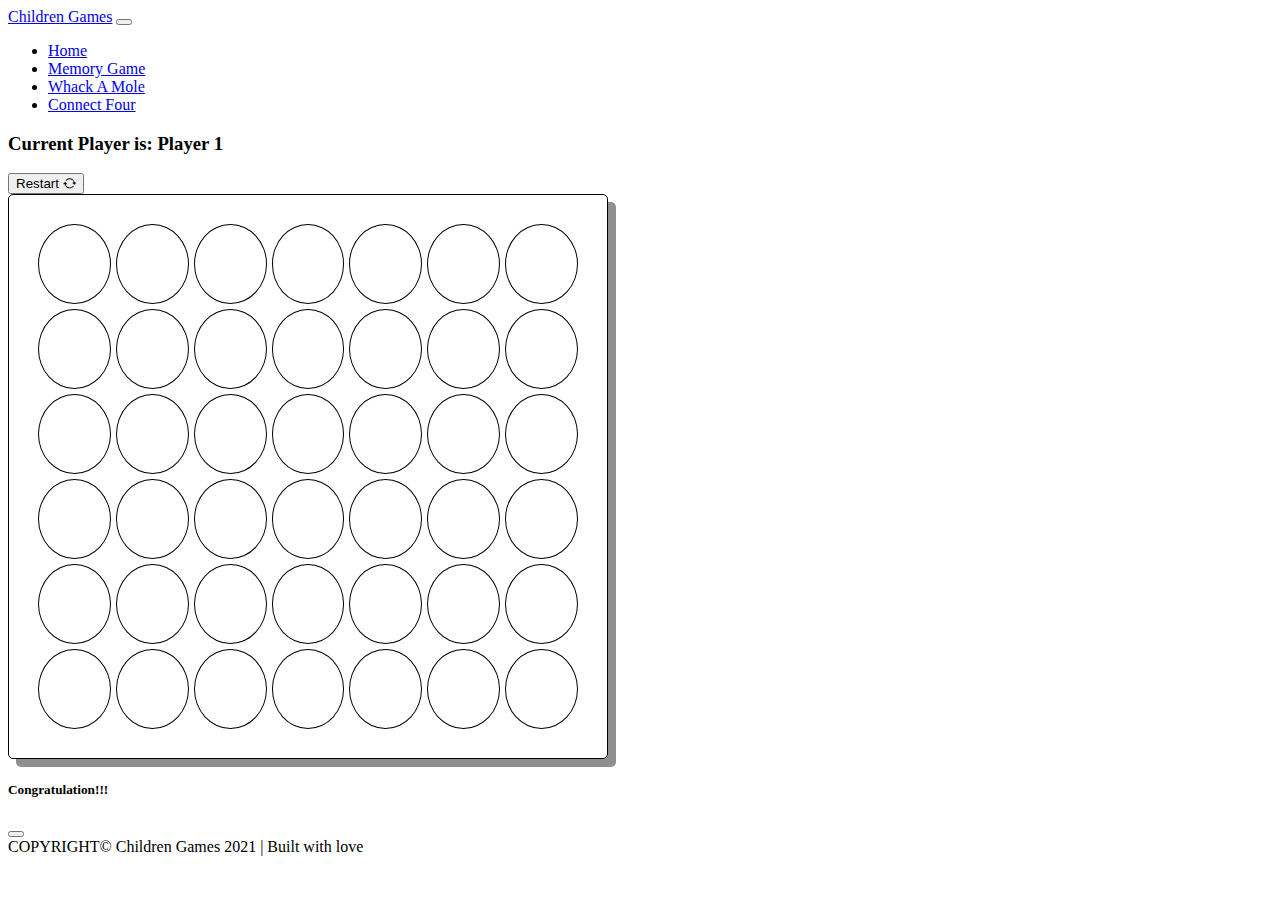
==== connectFour.html @ eaedeea7 "added Connect Four game" ====
<!DOCTYPE html>
<html lang="en">
<head>
    <meta charset="UTF-8">
    <meta http-equiv="X-UA-Compatible" content="IE=edge">
    <meta name="viewport" content="width=device-width, initial-scale=1.0">
    <title>Connect Four</title>
    <link href="https://cdn.jsdelivr.net/npm/bootstrap@5.1.3/dist/css/bootstrap.min.css" rel="stylesheet" integrity="sha384-1BmE4kWBq78iYhFldvKuhfTAU6auU8tT94WrHftjDbrCEXSU1oBoqyl2QvZ6jIW3" crossorigin="anonymous">
    <link rel="stylesheet" type="text/css" href="style/connect.css"/>
    <script src="https://cdn.jsdelivr.net/npm/bootstrap@5.1.3/dist/js/bootstrap.bundle.min.js" integrity="sha384-ka7Sk0Gln4gmtz2MlQnikT1wXgYsOg+OMhuP+IlRH9sENBO0LRn5q+8nbTov4+1p" crossorigin="anonymous"></script>
    <link rel="stylesheet" href="https://cdn.jsdelivr.net/npm/bootstrap-icons@1.7.2/font/bootstrap-icons.css">
</head>
<body>
    <nav class="navbar navbar-expand-md bg-dark navbar-dark">
        <div class="container my-3">
            <a href="index.html" class="navbar-brand">Children Games</a>
            <button class="navbar-toggler" type="button" data-bs-toggle="collapse" data-bs-target="#navmenu">
                <span class="navbar-toggler-icon"></span>
            </button>
            <div class="collapse navbar-collapse" id="navmenu">
                <ul class="navbar-nav ms-auto">
                    <li class="navbar-item">
                        <a href="index.html" class="nav-link">Home</a>
                    </li>
                    <li class="nav-item">
                        <a href="#" class="nav-link">Memory Game</a>
                    </li>
                    <li class="nav-item">
                        <a href="whackAMole.html" class="nav-link">Whack A Mole</a>
                    </li>
                    <li class="nav-item">
                        <a href="#" class="nav-link active" aria-current="page">Connect Four</a>
                    </li>
                </ul>
            </div>
        </div>
    </nav>
    
    <section>
        <div class="container my-4">
            <h3 class="text-center" id="winner">Current Player is: <span id="player-turn" class="ms-2">Player 1</span></h3>
        </div>
    </section>

    <section class="text-center my-5">
        <button class="btn btn-secondary mx-auto" onclick="document.location.reload()" id="restartBtn">Restart <i class="bi bi-arrow-repeat"></i></button>
    </section>

    <section>
        <div class="game bg-success mx-auto">
            <table>
                <tr>
                    <td class="slot"></td>
                    <td class="slot"></td>
                    <td class="slot"></td>
                    <td class="slot"></td>
                    <td class="slot"></td>
                    <td class="slot"></td>
                    <td class="slot"></td>
                </tr>
                <tr>
                    <td class="slot"></td>
                    <td class="slot"></td>
                    <td class="slot"></td>
                    <td class="slot"></td>
                    <td class="slot"></td>
                    <td class="slot"></td>
                    <td class="slot"></td>
                </tr>
                <tr>
                    <td class="slot"></td>
                    <td class="slot"></td>
                    <td class="slot"></td>
                    <td class="slot"></td>
                    <td class="slot"></td>
                    <td class="slot"></td>
                    <td class="slot"></td>
                </tr>
                <tr>
                    <td class="slot"></td>
                    <td class="slot"></td>
                    <td class="slot"></td>
                    <td class="slot"></td>
                    <td class="slot"></td>
                    <td class="slot"></td>
                    <td class="slot"></td>
                </tr>
                <tr>
                    <td class="slot"></td>
                    <td class="slot"></td>
                    <td class="slot"></td>
                    <td class="slot"></td>
                    <td class="slot"></td>
                    <td class="slot"></td>
                    <td class="slot"></td>
                </tr>
                <tr>
                    <td class="slot"></td>
                    <td class="slot"></td>
                    <td class="slot"></td>
                    <td class="slot"></td>
                    <td class="slot"></td>
                    <td class="slot"></td>
                    <td class="slot"></td>
                </tr>
            </table>
        </div>
    </section>

    <!-- Modal -->
    <div class="modal fade" id="exampleModal" data-bs-backdrop="static" data-bs-keyboard="false" tabindex="-1" aria-hidden="true">
        <div class="modal-dialog modal-dialog-centered">
            <div class="modal-content modalMod">
                <div class="modal-header bg-light">
                    <h5 class="modal-title text-secondary" id="modal-title-id">Congratulation!!!</h5>
                    <button type="button" class="btn-close" data-bs-dismiss="modal" aria-label="Close"></button>
                </div>
                <div class="modal-body fw-bold d-flex m-auto align-items-center my-4" id="modal-body-id"></div>
                <div class="modal-footer bg-light py-4"></div>  
            </div>
        </div>
    </div>
    
    <footer class="p-3 bg-dark text-white text-center fixed-bottom">COPYRIGHT&copy; Children Games 2021 | Built with love</footer>
    <script src="script/connect.js"></script>
</body>
</html>
---- style/connect.css ----
* {
    /* margin: 0;
    padding: 0; */
    box-sizing: border-box;
}

.game {
    width: 600px;
    height: calc(540px + 25px);
    border: 1px solid black;
    box-shadow: 8px 8px rgba(0, 0, 0, 0.441);
    padding: 1.5rem;
    border-radius: 5px;
}

.slot {
    width: 80px;
    height: 80px;
    background: white;
    border: 1px solid black;
    border-radius: 50%;
    cursor: pointer;
}

table {
    border-collapse: unset;
    border-spacing: 5px;
}

.stop {
    pointer-events: none;
}

#modal-title-id {
    position: relative;
    left: 50%;
    transform: translate(-50%);
}
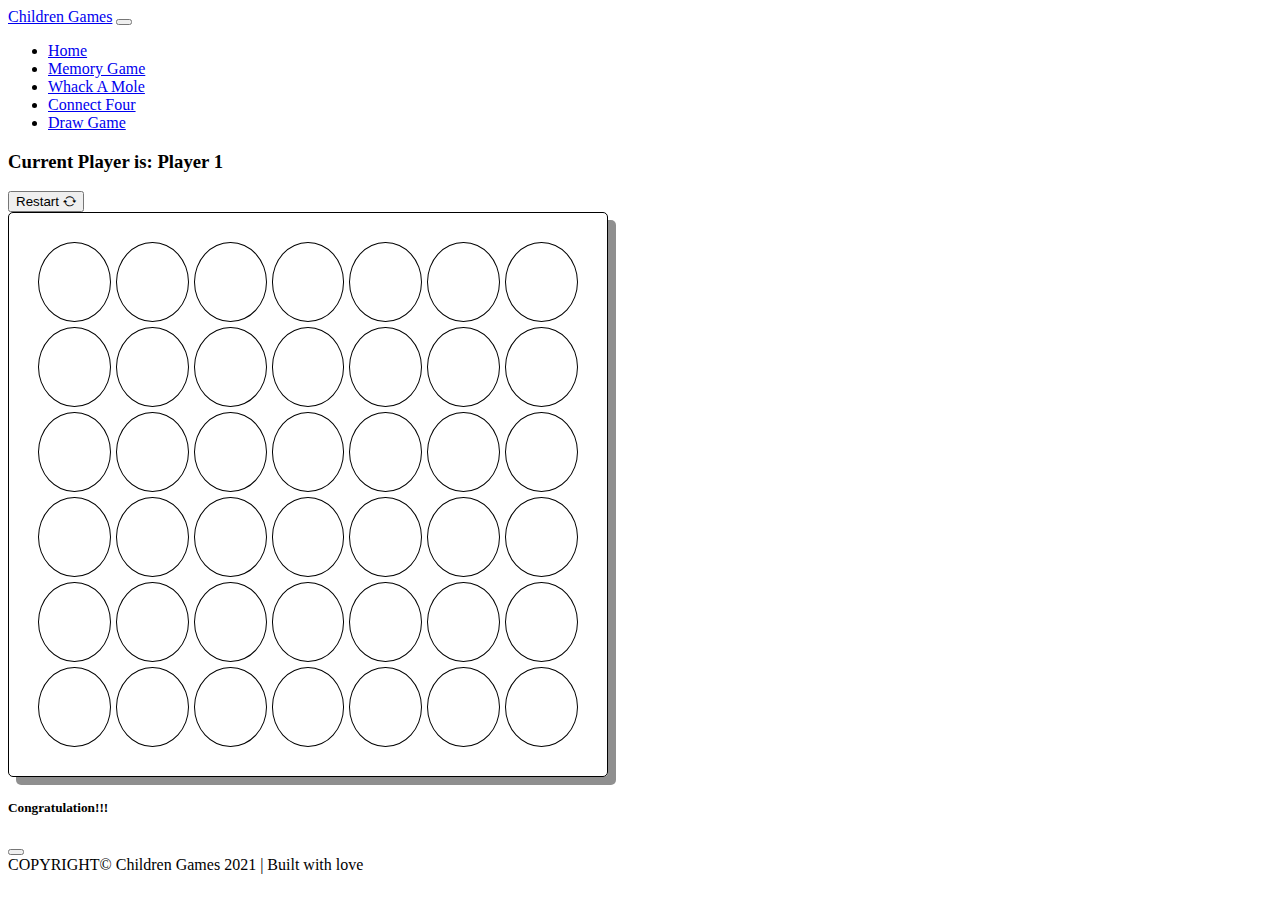
==== commit b2fd2ba8: "new game added" ====
--- a/connectFour.html
+++ b/connectFour.html
@@ -23,13 +23,16 @@
                         <a href="index.html" class="nav-link">Home</a>
                     </li>
                     <li class="nav-item">
-                        <a href="#" class="nav-link">Memory Game</a>
+                        <a href="memoryGame.html" class="nav-link">Memory Game</a>
                     </li>
                     <li class="nav-item">
                         <a href="whackAMole.html" class="nav-link">Whack A Mole</a>
                     </li>
                     <li class="nav-item">
                         <a href="#" class="nav-link active" aria-current="page">Connect Four</a>
+                    </li>
+                    <li class="nav-item">
+                        <a href="draw.html" class="nav-link">Draw Game</a>
                     </li>
                 </ul>
             </div>
